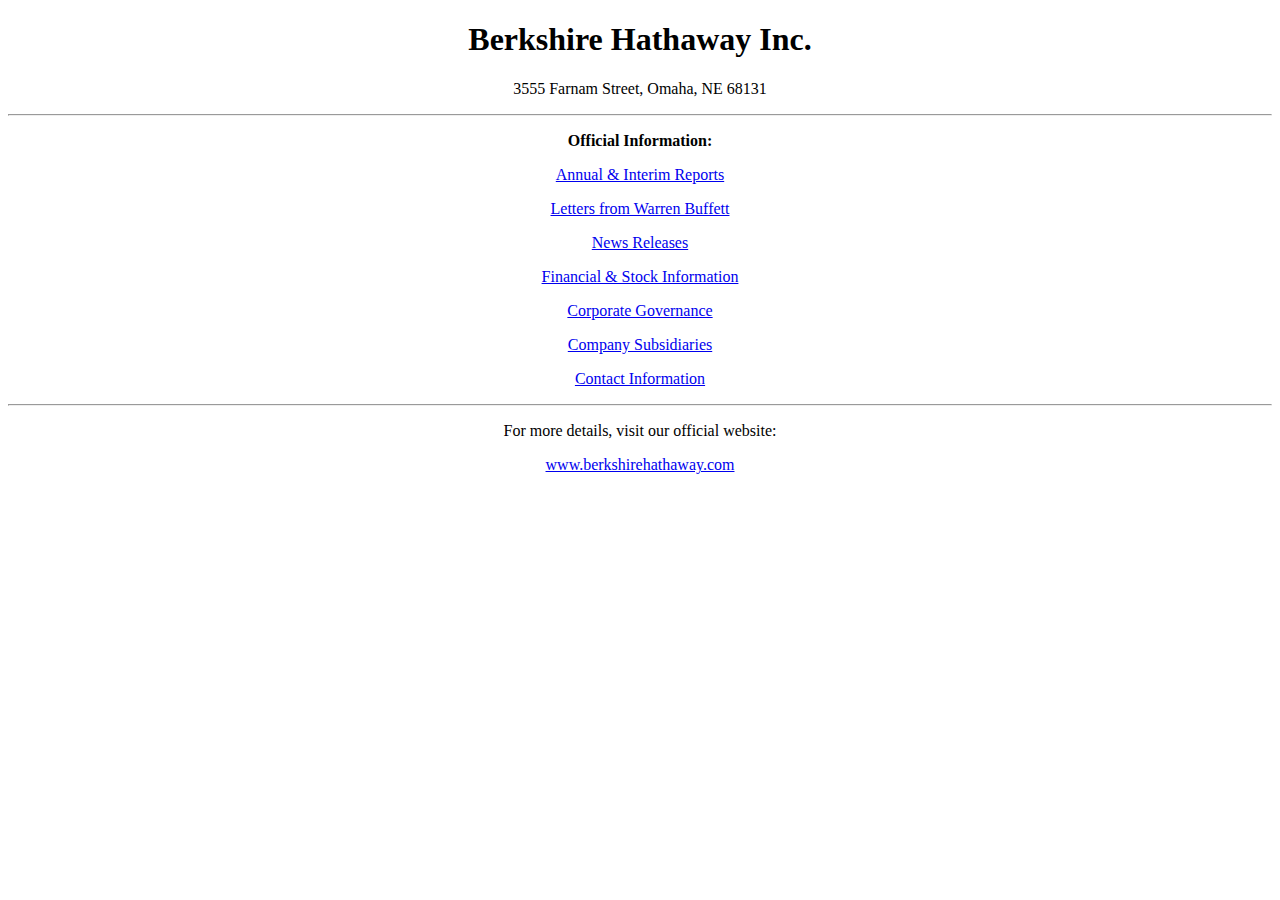
==== index.html @ c9fb478a "Create index.html" ====
<!DOCTYPE html>
<html lang="en">
<head>
    <meta charset="UTF-8">
    <meta name="viewport" content="width=device-width, initial-scale=1.0">
    <title>Berkshire Hathaway Inc.</title>
</head>
<body style="font-family: 'Times New Roman', serif; text-align: center; background-color: #FFFFFF; color: #000000;">

    <h1>Berkshire Hathaway Inc.</h1>
    <p>3555 Farnam Street, Omaha, NE 68131</p>

    <hr>

    <p><strong>Official Information:</strong></p>

    <p><a href="#" style="color: #0000EE;">Annual & Interim Reports</a></p>
    <p><a href="#" style="color: #0000EE;">Letters from Warren Buffett</a></p>
    <p><a href="#" style="color: #0000EE;">News Releases</a></p>
    <p><a href="#" style="color: #0000EE;">Financial & Stock Information</a></p>
    <p><a href="#" style="color: #0000EE;">Corporate Governance</a></p>
    <p><a href="#" style="color: #0000EE;">Company Subsidiaries</a></p>
    <p><a href="#" style="color: #0000EE;">Contact Information</a></p>

    <hr>

    <p>For more details, visit our official website:</p>
    <p><a href="https://www.berkshirehathaway.com/" style="color: #0000EE;">www.berkshirehathaway.com</a></p>

</body>
</html>
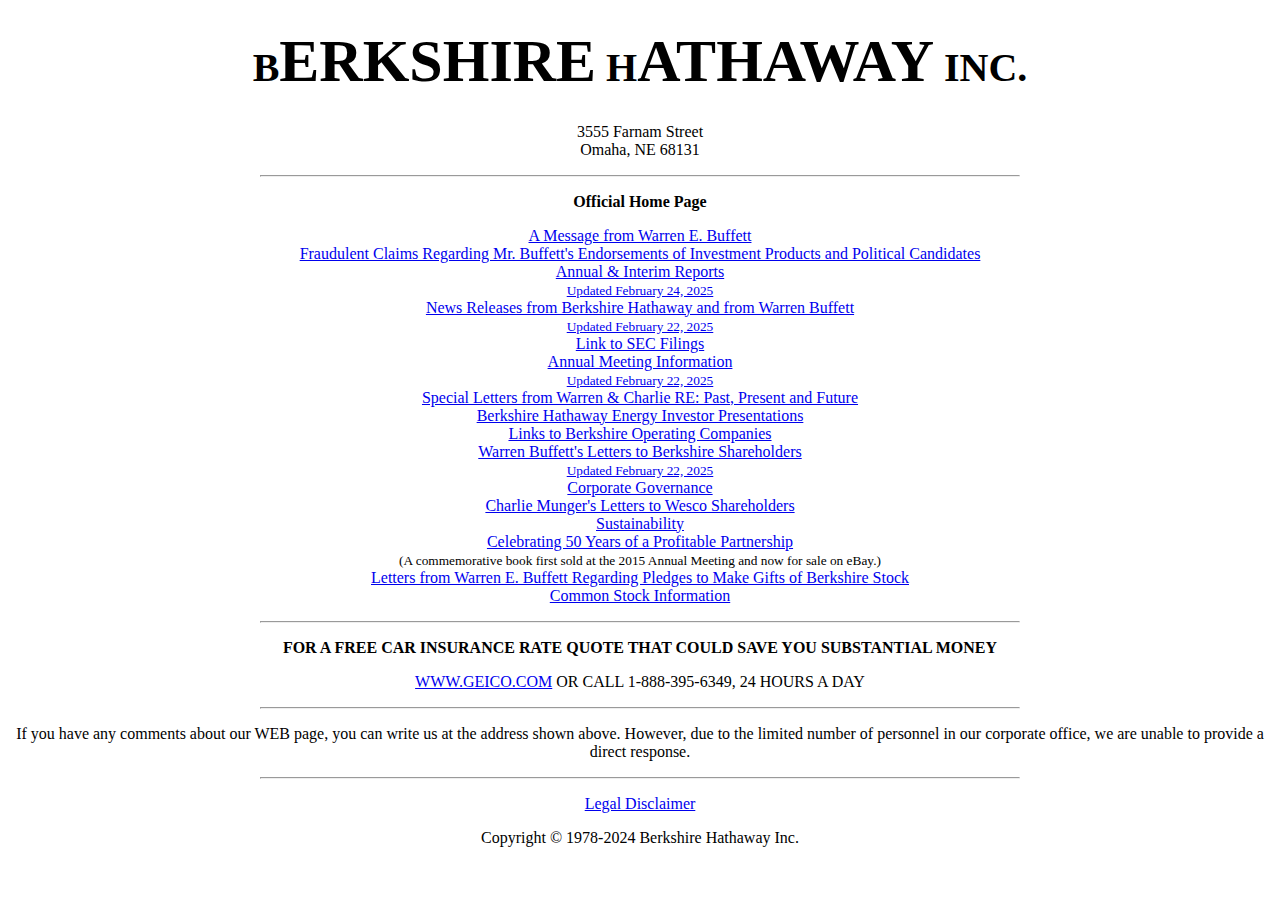
==== commit 9f15453d: "Create index.html" ====
--- a/index.html
+++ b/index.html
@@ -4,28 +4,66 @@
     <meta charset="UTF-8">
     <meta name="viewport" content="width=device-width, initial-scale=1.0">
     <title>Berkshire Hathaway Inc.</title>
+    <style>
+        body {
+            font-family: serif;
+            text-align: center;
+            background-color: #FFFFFF;
+            color: #000000;
+        }
+        a:link {
+            color: #0000EE;
+        }
+        a:visited {
+            color: #551A8B;
+        }
+        hr {
+            width: 60%;
+        }
+    </style>
 </head>
-<body style="font-family: 'Times New Roman', serif; text-align: center; background-color: #FFFFFF; color: #000000;">
+<body>
 
-    <h1>Berkshire Hathaway Inc.</h1>
-    <p>3555 Farnam Street, Omaha, NE 68131</p>
+    <h1 style="font-size: 2.5em;">B<span style="font-size: 1.5em;">ERKSHIRE</span> H<span style="font-size: 1.5em;">ATHAWAY</span> INC.</h1>
+    <p>3555 Farnam Street<br>Omaha, NE 68131</p>
 
     <hr>
 
-    <p><strong>Official Information:</strong></p>
+    <p><strong>Official Home Page</strong></p>
 
-    <p><a href="#" style="color: #0000EE;">Annual & Interim Reports</a></p>
-    <p><a href="#" style="color: #0000EE;">Letters from Warren Buffett</a></p>
-    <p><a href="#" style="color: #0000EE;">News Releases</a></p>
-    <p><a href="#" style="color: #0000EE;">Financial & Stock Information</a></p>
-    <p><a href="#" style="color: #0000EE;">Corporate Governance</a></p>
-    <p><a href="#" style="color: #0000EE;">Company Subsidiaries</a></p>
-    <p><a href="#" style="color: #0000EE;">Contact Information</a></p>
+    <ul style="list-style-type: none; padding: 0;">
+        <li><a href="#">A Message from Warren E. Buffett</a></li>
+        <li><a href="#">Fraudulent Claims Regarding Mr. Buffett's Endorsements of Investment Products and Political Candidates</a></li>
+        <li><a href="#">Annual & Interim Reports<br><small>Updated February 24, 2025</small></a></li>
+        <li><a href="#">News Releases from Berkshire Hathaway and from Warren Buffett<br><small>Updated February 22, 2025</small></a></li>
+        <li><a href="https://www.sec.gov">Link to SEC Filings</a></li>
+        <li><a href="#">Annual Meeting Information<br><small>Updated February 22, 2025</small></a></li>
+        <li><a href="#">Special Letters from Warren & Charlie RE: Past, Present and Future</a></li>
+        <li><a href="#">Berkshire Hathaway Energy Investor Presentations</a></li>
+        <li><a href="#">Links to Berkshire Operating Companies</a></li>
+        <li><a href="#">Warren Buffett's Letters to Berkshire Shareholders<br><small>Updated February 22, 2025</small></a></li>
+        <li><a href="#">Corporate Governance</a></li>
+        <li><a href="#">Charlie Munger's Letters to Wesco Shareholders</a></li>
+        <li><a href="#">Sustainability</a></li>
+        <li><a href="https://www.ebay.com">Celebrating 50 Years of a Profitable Partnership</a><br><small>(A commemorative book first sold at the 2015 Annual Meeting and now for sale on eBay.)</small></li>
+        <li><a href="#">Letters from Warren E. Buffett Regarding Pledges to Make Gifts of Berkshire Stock</a></li>
+        <li><a href="#">Common Stock Information</a></li>
+    </ul>
 
     <hr>
 
-    <p>For more details, visit our official website:</p>
-    <p><a href="https://www.berkshirehathaway.com/" style="color: #0000EE;">www.berkshirehathaway.com</a></p>
+    <p><strong>FOR A FREE CAR INSURANCE RATE QUOTE THAT COULD SAVE YOU SUBSTANTIAL MONEY</strong></p>
+    <p><a href="https://www.geico.com">WWW.GEICO.COM</a> OR CALL 1-888-395-6349, 24 HOURS A DAY</p>
+
+    <hr>
+
+    <p>If you have any comments about our WEB page, you can write us at the address shown above. However, due to the limited number of personnel in our corporate office, we are unable to provide a direct response.</p>
+
+    <hr>
+
+    <p><a href="#">Legal Disclaimer</a></p>
+
+    <p>Copyright © 1978-2024 Berkshire Hathaway Inc.</p>
 
 </body>
 </html>
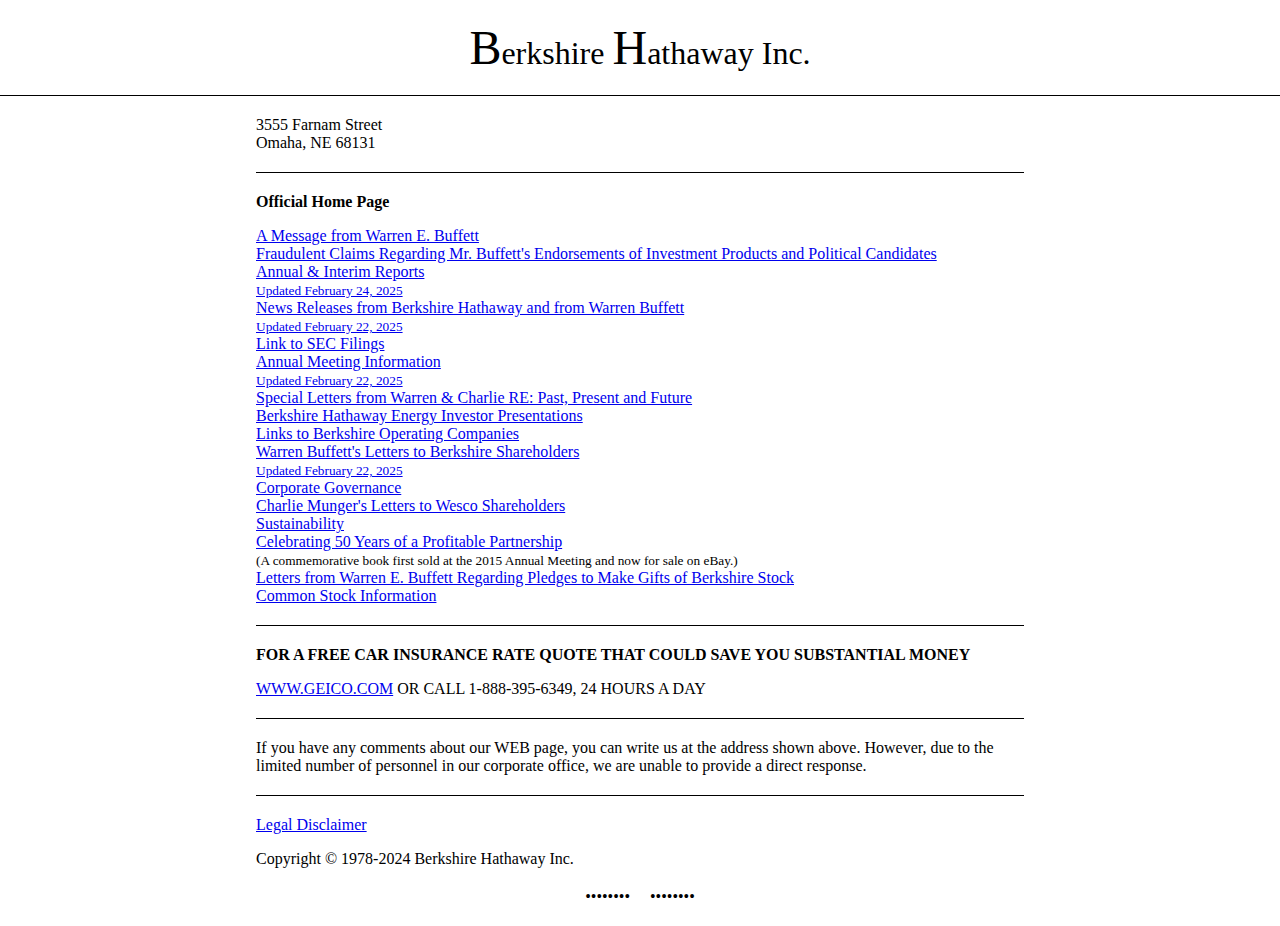
==== commit eb47767b: "Create index.html" ====
--- a/index.html
+++ b/index.html
@@ -10,6 +10,30 @@
             text-align: center;
             background-color: #FFFFFF;
             color: #000000;
+            margin: 0;
+            padding: 0;
+        }
+        .header {
+            font-size: 2em;
+            margin-top: 20px;
+        }
+        .header .large {
+            font-size: 1.5em;
+        }
+        .content {
+            width: 60%;
+            margin: 0 auto;
+            text-align: left;
+        }
+        .separator {
+            text-align: center;
+            margin: 20px 0;
+        }
+        .separator::before,
+        .separator::after {
+            content: '••••••••';
+            display: inline-block;
+            margin: 0 10px;
         }
         a:link {
             color: #0000EE;
@@ -18,52 +42,49 @@
             color: #551A8B;
         }
         hr {
-            width: 60%;
+            width: 100%;
+            border: none;
+            border-top: 1px solid #000000;
+            margin: 20px 0;
         }
     </style>
 </head>
 <body>
-
-    <h1 style="font-size: 2.5em;">B<span style="font-size: 1.5em;">ERKSHIRE</span> H<span style="font-size: 1.5em;">ATHAWAY</span> INC.</h1>
-    <p>3555 Farnam Street<br>Omaha, NE 68131</p>
-
+    <div class="header">
+        <span class="large">B</span>erkshire <span class="large">H</span>athaway Inc.
+    </div>
     <hr>
-
-    <p><strong>Official Home Page</strong></p>
-
-    <ul style="list-style-type: none; padding: 0;">
-        <li><a href="#">A Message from Warren E. Buffett</a></li>
-        <li><a href="#">Fraudulent Claims Regarding Mr. Buffett's Endorsements of Investment Products and Political Candidates</a></li>
-        <li><a href="#">Annual & Interim Reports<br><small>Updated February 24, 2025</small></a></li>
-        <li><a href="#">News Releases from Berkshire Hathaway and from Warren Buffett<br><small>Updated February 22, 2025</small></a></li>
-        <li><a href="https://www.sec.gov">Link to SEC Filings</a></li>
-        <li><a href="#">Annual Meeting Information<br><small>Updated February 22, 2025</small></a></li>
-        <li><a href="#">Special Letters from Warren & Charlie RE: Past, Present and Future</a></li>
-        <li><a href="#">Berkshire Hathaway Energy Investor Presentations</a></li>
-        <li><a href="#">Links to Berkshire Operating Companies</a></li>
-        <li><a href="#">Warren Buffett's Letters to Berkshire Shareholders<br><small>Updated February 22, 2025</small></a></li>
-        <li><a href="#">Corporate Governance</a></li>
-        <li><a href="#">Charlie Munger's Letters to Wesco Shareholders</a></li>
-        <li><a href="#">Sustainability</a></li>
-        <li><a href="https://www.ebay.com">Celebrating 50 Years of a Profitable Partnership</a><br><small>(A commemorative book first sold at the 2015 Annual Meeting and now for sale on eBay.)</small></li>
-        <li><a href="#">Letters from Warren E. Buffett Regarding Pledges to Make Gifts of Berkshire Stock</a></li>
-        <li><a href="#">Common Stock Information</a></li>
-    </ul>
-
-    <hr>
-
-    <p><strong>FOR A FREE CAR INSURANCE RATE QUOTE THAT COULD SAVE YOU SUBSTANTIAL MONEY</strong></p>
-    <p><a href="https://www.geico.com">WWW.GEICO.COM</a> OR CALL 1-888-395-6349, 24 HOURS A DAY</p>
-
-    <hr>
-
-    <p>If you have any comments about our WEB page, you can write us at the address shown above. However, due to the limited number of personnel in our corporate office, we are unable to provide a direct response.</p>
-
-    <hr>
-
-    <p><a href="#">Legal Disclaimer</a></p>
-
-    <p>Copyright © 1978-2024 Berkshire Hathaway Inc.</p>
-
+    <div class="content">
+        <p>3555 Farnam Street<br>Omaha, NE 68131</p>
+        <hr>
+        <p><strong>Official Home Page</strong></p>
+        <ul style="list-style-type: none; padding: 0;">
+            <li><a href="#">A Message from Warren E. Buffett</a></li>
+            <li><a href="#">Fraudulent Claims Regarding Mr. Buffett's Endorsements of Investment Products and Political Candidates</a></li>
+            <li><a href="#">Annual & Interim Reports<br><small>Updated February 24, 2025</small></a></li>
+            <li><a href="#">News Releases from Berkshire Hathaway and from Warren Buffett<br><small>Updated February 22, 2025</small></a></li>
+            <li><a href="https://www.sec.gov">Link to SEC Filings</a></li>
+            <li><a href="#">Annual Meeting Information<br><small>Updated February 22, 2025</small></a></li>
+            <li><a href="#">Special Letters from Warren & Charlie RE: Past, Present and Future</a></li>
+            <li><a href="#">Berkshire Hathaway Energy Investor Presentations</a></li>
+            <li><a href="#">Links to Berkshire Operating Companies</a></li>
+            <li><a href="#">Warren Buffett's Letters to Berkshire Shareholders<br><small>Updated February 22, 2025</small></a></li>
+            <li><a href="#">Corporate Governance</a></li>
+            <li><a href="#">Charlie Munger's Letters to Wesco Shareholders</a></li>
+            <li><a href="#">Sustainability</a></li>
+            <li><a href="https://www.ebay.com">Celebrating 50 Years of a Profitable Partnership</a><br><small>(A commemorative book first sold at the 2015 Annual Meeting and now for sale on eBay.)</small></li>
+            <li><a href="#">Letters from Warren E. Buffett Regarding Pledges to Make Gifts of Berkshire Stock</a></li>
+            <li><a href="#">Common Stock Information</a></li>
+        </ul>
+        <hr>
+        <p><strong>FOR A FREE CAR INSURANCE RATE QUOTE THAT COULD SAVE YOU SUBSTANTIAL MONEY</strong></p>
+        <p><a href="https://www.geico.com">WWW.GEICO.COM</a> OR CALL 1-888-395-6349, 24 HOURS A DAY</p>
+        <hr>
+        <p>If you have any comments about our WEB page, you can write us at the address shown above. However, due to the limited number of personnel in our corporate office, we are unable to provide a direct response.</p>
+        <hr>
+        <p><a href="#">Legal Disclaimer</a></p>
+        <p>Copyright © 1978-2024 Berkshire Hathaway Inc.</p>
+    </div>
+    <div class="separator"></div>
 </body>
 </html>
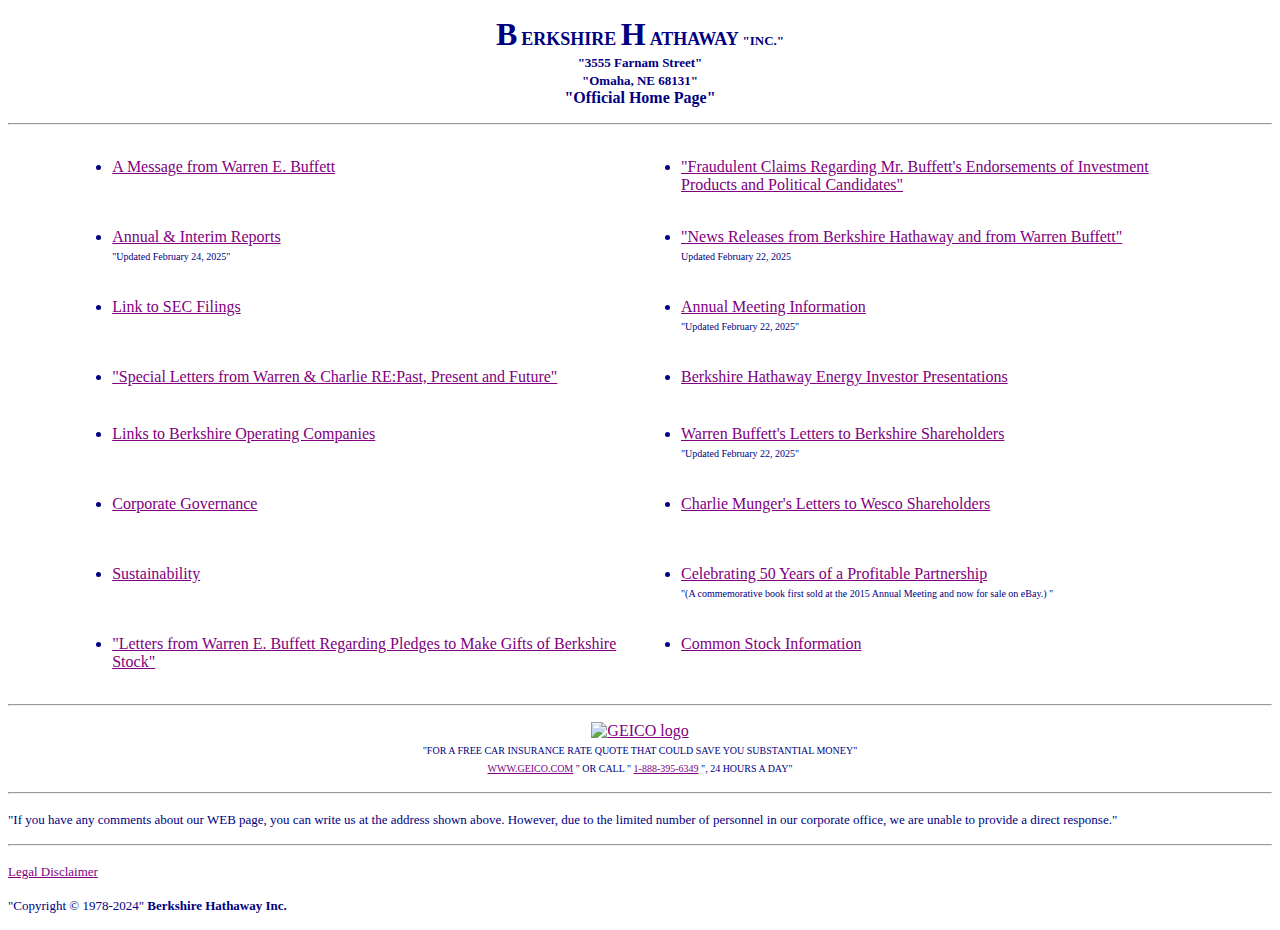
==== commit 3d36c726: "Add files via upload" ====
--- a/index.html
+++ b/index.html
@@ -1,90 +1,286 @@
 <!DOCTYPE html>
 <html lang="en">
+
 <head>
     <meta charset="UTF-8">
     <meta name="viewport" content="width=device-width, initial-scale=1.0">
-    <title>Berkshire Hathaway Inc.</title>
-    <style>
-        body {
-            font-family: serif;
-            text-align: center;
-            background-color: #FFFFFF;
-            color: #000000;
-            margin: 0;
-            padding: 0;
-        }
-        .header {
-            font-size: 2em;
-            margin-top: 20px;
-        }
-        .header .large {
-            font-size: 1.5em;
-        }
-        .content {
-            width: 60%;
-            margin: 0 auto;
-            text-align: left;
-        }
-        .separator {
-            text-align: center;
-            margin: 20px 0;
-        }
-        .separator::before,
-        .separator::after {
-            content: '••••••••';
-            display: inline-block;
-            margin: 0 10px;
-        }
-        a:link {
-            color: #0000EE;
-        }
-        a:visited {
-            color: #551A8B;
-        }
-        hr {
-            width: 100%;
-            border: none;
-            border-top: 1px solid #000000;
-            margin: 20px 0;
-        }
+    <title>BERKSHIRE HATHAWAY INC.</title>
+    <meta content="text/html; charset=unicode" http-equiv="Content-Type">
+    <meta name="GENERATOR" content="MSHTML 8.00.6001.18828">
+    <style type="text/css">
     </style>
+    <style type="text/css">
+    </style>
+    <script type="text/javascript" async src="https://www.google-analytics.com/analytics.js"></script>
+    <script type="text/javascript" async src="https://www.googletagmanager.com/gtag/js?id=G-Q43X1ML4PE&l=dataLayer&cx=c&gtm=457e53d1za200&tag_exp=102482433~102587591~102717422~102788824~102813109~102814060~102825837~102879719"></script>
+    <script async src="https://www.googletagmanager.com/gtag/js?id=UA-136883390-1"></script>
+    <script>
+        window.dataLayer = window.dataLayer || [];
+        function gtag() { dataLayer.push(arguments); }
+        gtag('js', new Date());
+        gtag('config', 'UA-136883390-1');
+    </script>
 </head>
-<body>
-    <div class="header">
-        <span class="large">B</span>erkshire <span class="large">H</span>athaway Inc.
+
+<body link="#800080" bgcolor="#ffffff" text="#000080" vlink="#ff0000">
+    <b>
+        <font size="6"> </font>
+    </b>
+    <p align="center">
+        <b>
+            <font size="6">B</font>
+            <font size="4">ERKSHIRE </font>
+            <font size="6">H</font>
+            <font size="4">ATHAWAY </font>
+            <font size="2">
+                "INC."
+                <br>
+                "3555 Farnam Street"
+                <br>
+                "Omaha, NE 68131"
+            </font>
+            <br>
+            "Official Home Page"
+        </b>
+        <font size="1"> </font>
+    </p>
+    <hr>
+    <p align="center"> </p>
+    <center>
+        <table border="0" cellspacing="0" width="90%">
+            <tbody>
+                <tr>
+                    <td height="55" valign="top" width="50%">
+                        <ul>
+                            <li>
+                                <a href="message.html">A Message from Warren E. Buffett</a>
+                            </li>
+                        </ul>
+                    </td>
+                    <td height="45" valign="top" width="50%">
+                        <ul>
+                            <li>
+                                <a href="webfraud.pdf">
+                                    "Fraudulent Claims Regarding Mr. Buffett's Endorsements of Investment Products and Political Candidates"
+                                </a>
+                            </li>
+                        </ul>
+                    </td>
+                </tr>
+                <tr>
+                    <td height="45" valign="top" width="50%">
+                        <ul>
+                            <li>
+                                <a href="reports.html">Annual & Interim Reports</a>
+                                <br>
+                                <font size="1">
+                                    "Updated February 24, 2025"
+                                    <br>
+                                </font>
+                            </li>
+                        </ul>
+                    </td>
+                    <td height="45" valign="top" width="50%">
+                        <ul>
+                            <li>
+                                <a href="news/2025news.html">
+                                    "News Releases from Berkshire Hathaway and from Warren Buffett"
+                                </a>
+                                <br>
+                                <font size="1">Updated February 22, 2025</font>
+                            </li>
+                        </ul>
+                    </td>
+                </tr>
+                <tr>
+                    <td height="45" valign="top" width="50%">
+                        <ul>
+                            <li>
+                                <a href="http://www.sec.gov/cgi-bin/browse-edgar?company=berkshire+hathaway&match=&CIK=&filenum=&State=&Country=&SIC=&owner=exclude&Find=Find+Companies&action=getcompany">Link to SEC Filings</a>
+                            </li>
+                        </ul>
+                    </td>
+                    <td height="45" valign="top" width="50%">
+                        <ul>
+                            <li>
+                                <a href="sharehold.html">Annual Meeting Information</a>
+                                <br>
+                                <font size="1">
+                                    "Updated February 22, 2025"
+                                    <br>
+                                </font>
+                            </li>
+                        </ul>
+                    </td>
+                </tr>
+                <tr>
+                    <td height="45" valign="top" width="50%">
+                        <ul>
+                            <li>
+                                <a href="SpecialLetters/WEBCTMLtr.html">
+                                    "Special Letters from Warren & Charlie RE:Past, Present and Future"
+                                </a>
+                            </li>
+                        </ul>
+                    </td>
+                    <td height="55" valign="top" width="50%">
+                        <ul>
+                            <li>
+                                <a href="bhenergy/bhenergypresentations.html">Berkshire Hathaway Energy Investor Presentations</a>
+                            </li>
+                        </ul>
+                    </td>
+                </tr>
+                <tr>
+                    <td height="45" valign="top" width="50%">
+                        <ul>
+                            <li>
+                                <a href="subs/sublinks.html">Links to Berkshire Operating Companies</a>
+                                <br>
+                                <font size="1">
+                                    <br>
+                                </font>
+                            </li>
+                        </ul>
+                    </td>
+                    <td height="45" valign="top" width="50%">
+                        <ul>
+                            <li>
+                                <a href="letters/letters.html">Warren Buffett's Letters to Berkshire Shareholders</a>
+                                <br>
+                                <font size="1">
+                                    "Updated February 22, 2025"
+                                    <br>
+                                </font>
+                            </li>
+                        </ul>
+                    </td>
+                </tr>
+                <tr>
+                    <td height="45" valign="top" width="50%">
+                        <ul>
+                            <li>
+                                <a href="govern/govern.html">Corporate Governance</a>
+                                <br>
+                                <font size="1">
+                                    <br>
+                                </font>
+                            </li>
+                        </ul>
+                    </td>
+                    <td height="45" valign="top" width="50%">
+                        <ul>
+                            <li>
+                                <a href="wesco/WescoHome.html">Charlie Munger's Letters to Wesco Shareholders</a>
+                                <br>
+                            </li>
+                        </ul>
+                    </td>
+                </tr>
+                <tr>
+                    <td height="45" valign="top" width="50%">
+                        <ul>
+                            <li>
+                                <a href="sustainability/sustainabilityintro.html">Sustainability</a>
+                            </li>
+                        </ul>
+                    </td>
+                    <td height="55" valign="top" width="50%">
+                        <ul>
+                            <li>
+                                <a href="https://www.ebay.com/itm/185860708853">Celebrating 50 Years of a Profitable Partnership</a>
+                                <br>
+                                <font size="1">
+                                    "(A commemorative book first sold at the 2015 Annual Meeting and now for sale on eBay.) "
+                                </font>
+                            </li>
+                        </ul>
+                    </td>
+                </tr>
+                <tr>
+                    <td height="45" valign="top" width="50%">
+                        <ul>
+                            <li>
+                                <a href="donate/webdonat.html">
+                                    "Letters from Warren E. Buffett Regarding Pledges to Make Gifts of Berkshire Stock"
+                                </a>
+                            </li>
+                        </ul>
+                    </td>
+                    <td height="55" valign="top" width="50%">
+                        <ul>
+                            <li>
+                                <a href="brkshareholderinfo/brkshareholderinfo.html">Common Stock Information</a>
+                            </li>
+                        </ul>
+                    </td>
+                </tr>
+            </tbody>
+        </table>
+    </center>
+    <p>
+    <p align="center"> </p>
+    <div>
+        <p>
+        <p> </p>
+        <hr>
+        <p>
+        <p align="center">
+            <a href="http://www.geico.com/">
+                <img border="0" alt="GEICO logo" src="geicoimg.gif" width="75" height="15">
+                <font size="1">
+                    <br>
+                </font>
+            </a>
+            <font size="1">
+                "FOR A FREE CAR INSURANCE RATE QUOTE THAT COULD SAVE YOU SUBSTANTIAL MONEY"
+                <br>
+                <a href="http://www.geico.com/">WWW.GEICO.COM</a>
+                " OR CALL "
+                <a href="tel:1-888-395-6349">1-888-395-6349</a>
+                ", 24 HOURS A DAY"
+            </font>
+        </p>
+        <p> </p>
+        <hr>
+        <p>
+        <font size="2">
+            <p>
+                <a name="LETTERS"></a>
+                <a name="OWNER"></a>
+                <a name="STOCKCLASS"></a>
+                <a name="LINKS"></a>
+                "If you have any comments about our WEB page, you can write us at the address shown above. However, due to the limited number of personnel in our corporate office, we are unable to provide a direct response."
+            </p>
+        </font>
+        <p> </p>
+        <hr>
+        <dl>
+            <p>
+            <p align="left">
+                <font size="2">
+                    <a href="disclaimer.html">Legal Disclaimer</a>
+                </font>
+            </p>
+            <p align="left">
+                <font size="2">
+                    "Copyright © 1978-2024"
+                    <b> Berkshire Hathaway Inc.</b>
+                </font>
+                <font size="2"> </font>
+            </p>
+        </dl>
+        <font size="2">
+            <p>
+                <a name="ANNUAL"></a>
+                <a name="INTERIM"></a>
+                <a name="WEBLETTER"></a>
+                <a name="ACTIVEWEAR"></a>
+                <a name="ANNMTG"></a>
+            </p>
+        </font>
     </div>
-    <hr>
-    <div class="content">
-        <p>3555 Farnam Street<br>Omaha, NE 68131</p>
-        <hr>
-        <p><strong>Official Home Page</strong></p>
-        <ul style="list-style-type: none; padding: 0;">
-            <li><a href="#">A Message from Warren E. Buffett</a></li>
-            <li><a href="#">Fraudulent Claims Regarding Mr. Buffett's Endorsements of Investment Products and Political Candidates</a></li>
-            <li><a href="#">Annual & Interim Reports<br><small>Updated February 24, 2025</small></a></li>
-            <li><a href="#">News Releases from Berkshire Hathaway and from Warren Buffett<br><small>Updated February 22, 2025</small></a></li>
-            <li><a href="https://www.sec.gov">Link to SEC Filings</a></li>
-            <li><a href="#">Annual Meeting Information<br><small>Updated February 22, 2025</small></a></li>
-            <li><a href="#">Special Letters from Warren & Charlie RE: Past, Present and Future</a></li>
-            <li><a href="#">Berkshire Hathaway Energy Investor Presentations</a></li>
-            <li><a href="#">Links to Berkshire Operating Companies</a></li>
-            <li><a href="#">Warren Buffett's Letters to Berkshire Shareholders<br><small>Updated February 22, 2025</small></a></li>
-            <li><a href="#">Corporate Governance</a></li>
-            <li><a href="#">Charlie Munger's Letters to Wesco Shareholders</a></li>
-            <li><a href="#">Sustainability</a></li>
-            <li><a href="https://www.ebay.com">Celebrating 50 Years of a Profitable Partnership</a><br><small>(A commemorative book first sold at the 2015 Annual Meeting and now for sale on eBay.)</small></li>
-            <li><a href="#">Letters from Warren E. Buffett Regarding Pledges to Make Gifts of Berkshire Stock</a></li>
-            <li><a href="#">Common Stock Information</a></li>
-        </ul>
-        <hr>
-        <p><strong>FOR A FREE CAR INSURANCE RATE QUOTE THAT COULD SAVE YOU SUBSTANTIAL MONEY</strong></p>
-        <p><a href="https://www.geico.com">WWW.GEICO.COM</a> OR CALL 1-888-395-6349, 24 HOURS A DAY</p>
-        <hr>
-        <p>If you have any comments about our WEB page, you can write us at the address shown above. However, due to the limited number of personnel in our corporate office, we are unable to provide a direct response.</p>
-        <hr>
-        <p><a href="#">Legal Disclaimer</a></p>
-        <p>Copyright © 1978-2024 Berkshire Hathaway Inc.</p>
-    </div>
-    <div class="separator"></div>
+    <div style="all: initial;"></div>
 </body>
-</html>
+
+</html>